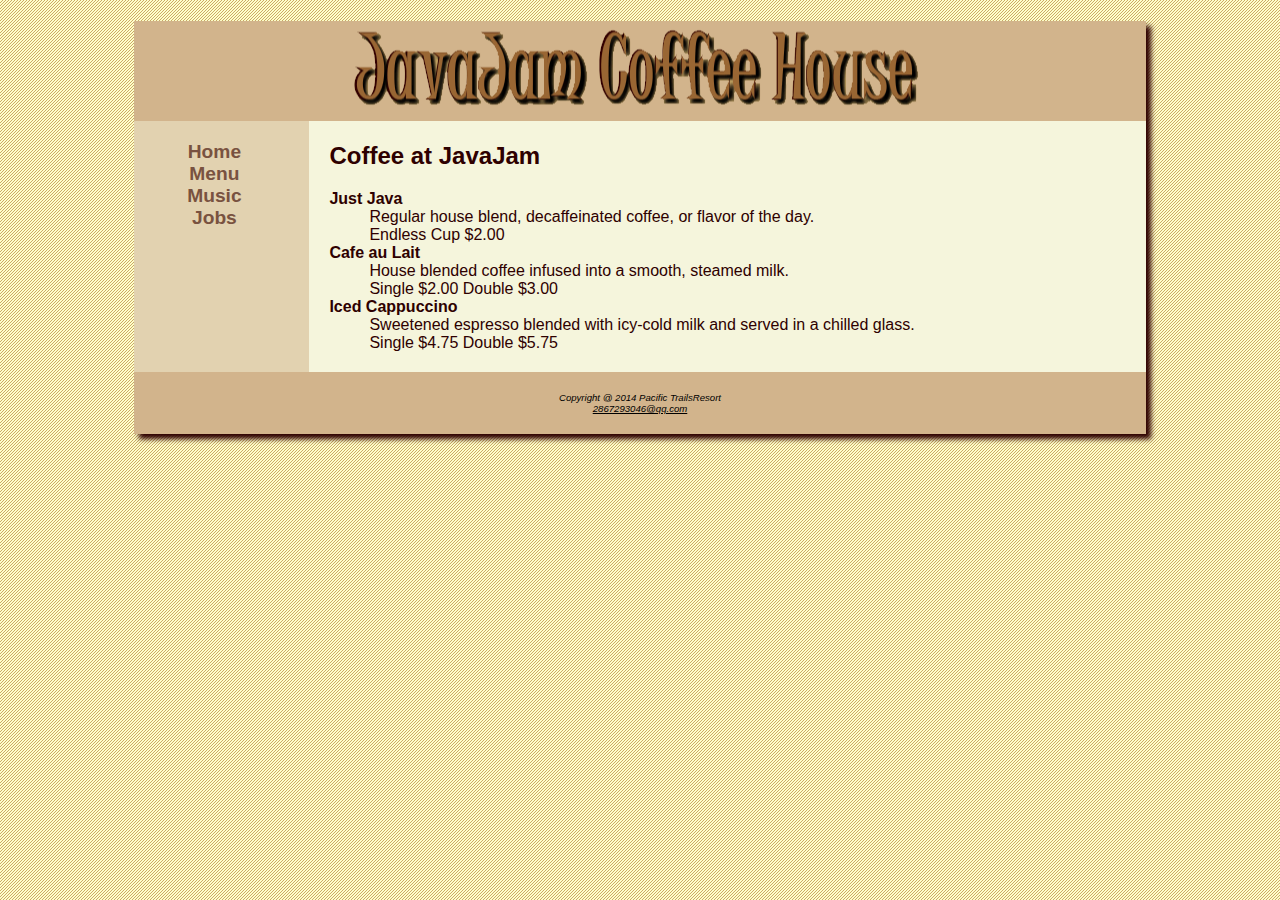
==== menu.html @ cbc26d1a "Add files via upload" ====
<!DOCTYPE html>
<html lang="zh-CN">

<head>
    <meta charset="UTF-8">
    <meta http-equiv="X-UA-Compatible" content="IE=edge">
    <meta name="viewport" content="width=device-width, initial-scale=1.0">
    <title>JavaJam Coffee House Menu</title>
    <link rel="stylesheet" href="javajam.css">
    <!-- [if it IE 9]>
    <script src="http://html5shim.googlecode.com/svn/trunk/html5.js">
    </script>
    <![endif]-->
</head>

<body>
    <div id="wrapper">
        <header>
            <h1>JavaJam Coffee House</h1>
        </header>
        <nav>
            <ul>
                <li><a href="index.html">Home</a></li>
                <li><a href="menu.html">Menu</a></li>
                <li><a href="music.html">Music</a></li>
                <li><a href="jobs.html">Jobs</a></li>
            </ul>
        </nav>
        <main>
            <div id="content">
                <h2>Coffee at JavaJam</h2>
                <dt> Just Java</dt>
                <dd> Regular house blend, decaffeinated coffee, or flavor of the day.
                    <br> Endless Cup $2.00</dd>
                <dt>Cafe au Lait</dt>
                <dd>House blended coffee infused into a smooth, steamed milk.
                    <br>Single $2.00 Double $3.00</dd>
                <dt>Iced Cappuccino</dt>
                <dd>Sweetened espresso blended with icy-cold milk and served in a chilled glass.
                    <br>Single $4.75 Double $5.75</dd>
            </div>
        </main>

        <footer>
            Copyright @ 2014 Pacific TrailsResort <br>
            <a href="">2867293046@qq.com</a>
        </footer>
    </div>

</body>

</html>
---- javajam.css ----
header,
hgroup,
nav,
footer,
figure,
figcaption,
aside,
section,
article {
    display: block;
}

#mobile {
    display: none;
}

#desktop {
    display: inline;
}

body {
    background-image: url(javabackground.gif);
    color: #2e0000;
    font-family: Arial, Helvetica, sans-serif;
}

nav {
    text-align: center;
    font-weight: bold;
    float: left;
    width: 160px;
    padding: 20px 0 0 0;
}

nav ul {
    list-style: none;
    margin: 0;
    padding-left: 0;
    font-size: 1.2em;
}

nav a {
    text-decoration: none;
}

nav a:link {
    color: #795240;
}

nav a:visited {
    color: #a58366;
}

nav a:hover {
    color: #f5f5dc;
}

header {
    background-color: #d2b48c;
    color: #000;
}

footer {
    background-color: #d2b48c;
    color: #000;
    padding: 20px;
    font-size: 0.60em;
    font-style: italic;
    text-align: center;
}

footer a:link {
    color: #2e0000;
}

footer a:visited {
    color: #000;
}

footer a:hover {
    color: #f5f5dc;
}

img {
    border-style: none;
}

h3 {
    background-color: #e6d6a9;
    text-transform: uppercase;
    background-color: #e2d2b0;
}

#wrapper {
    margin: 0 auto;
    width: 80%;
    background-color: #e2d2b0;
    box-shadow: 5px 5px 5px #2e0000;
    min-width: 960px;
}

h1 {
    height: 100px;
    background-image: url(javalogo.gif);
    background-position: center;
    background-repeat: no-repeat;
    text-indent: -9999px;
    margin-bottom: 0;
}

#content {
    padding: 1px 20px 20px 20px;
    background-color: #f5f5dc;
    margin-left: 175px;
}

#content img {
    float: left;
    padding: 0 40px;
}

#content ul {
    list-style-position: inside;
    list-style: url(/ch7javajam/marker.gif);
}

section {
    overflow: auto;
    padding: 0 20%;
}

dt {
    font-weight: bold;
}

img {
    max-width: 100%;
    height: auto;
}

@media only screen and (max-width:768px) {
    body {
        margin: 0;
    }
    #wrapper {
        max-width: 0;
        width: auto;
    }
    h1 {
        margin: 0;
        background-image: url(javalogomobile.gif);
    }
    #content {
        margin-left: 0;
    }
    nav {
        float: none;
        width: auto;
        padding: 0;
    }
    nav ul {
        text-align: center;
    }
    nav li {
        display: inline;
        padding: 0 0.75em;
    }
    section {
        padding: 0;
    }
    #content ul {
        float: none;
        padding-top: 1em;
    }
}

@media only screen and (max-width: 480px) {
    body {
        margin: 0;
    }
    #wrapper {
        max-width: 0;
        width: auto;
        margin: 0;
    }
    h1 {
        margin: 0;
        background-image: url(javalogomobile.gif);
    }
    #content {
        padding: 0.1em 1em;
        margin: 0;
        font-size: 90%;
    }
    h1 {
        margin: 0;
        font-size: 1.5em;
        padding-left: 0.3em;
    }
    nav ul {
        padding: 0;
    }
    nav li {
        display: inline-block;
        width: 5em;
        font-size: 120%;
        text-align: center;
        box-shadow: 0 0 2px #330000;
        background-color: #f5f5dc;
        margin: 1%;
        padding: 2.5%;
    }
    nav a {
        display: block;
    }
    #content img {
        float: none;
        padding: 0;
        margin: 0.1em;
    }
    section {
        padding: 0;
    }
    section img {
        display: none;
    }
    #mobile {
        display: inline;
    }
    #desktop {
        display: none;
    }
}
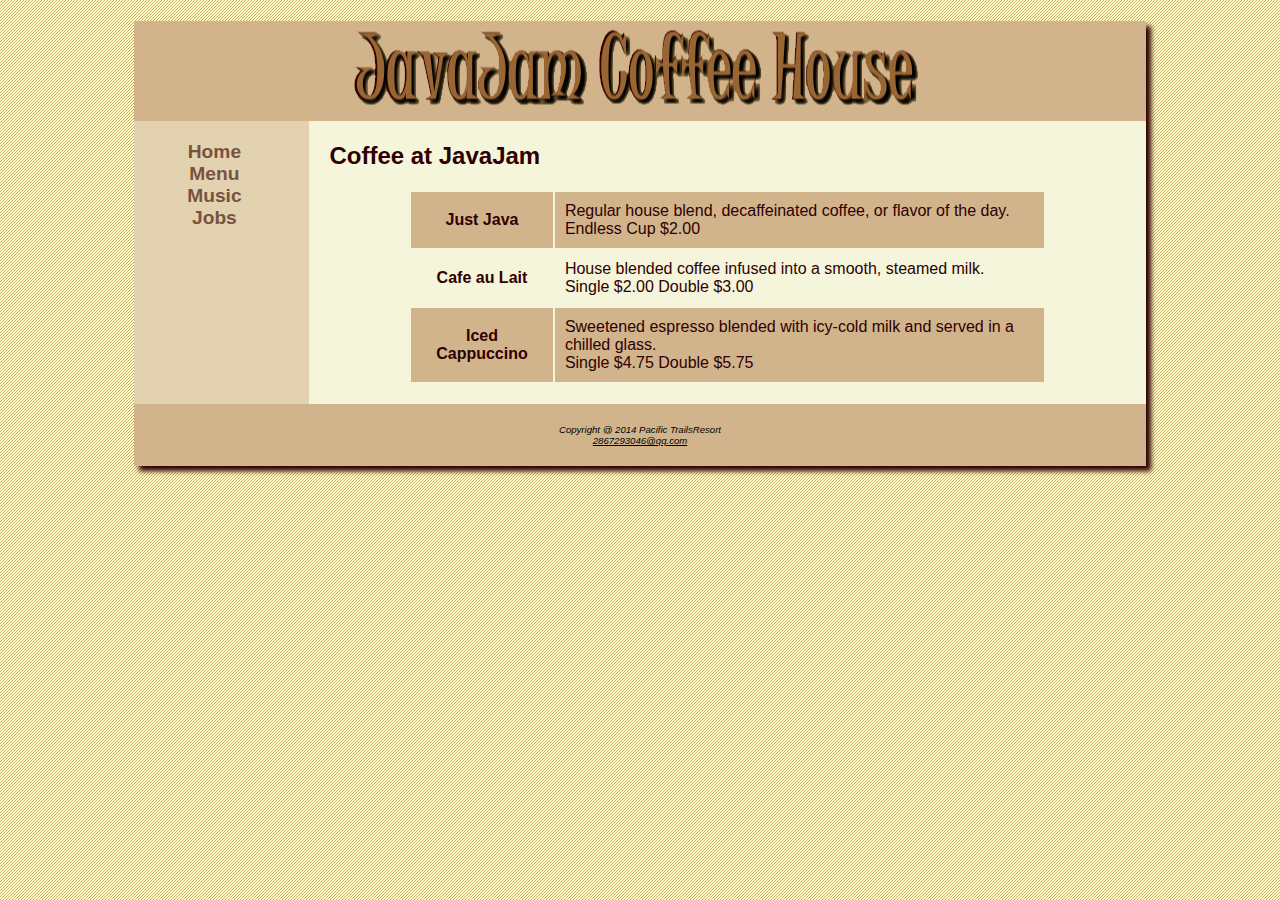
==== commit 10ce3051: "Add files via upload" ====
--- a/menu.html
+++ b/menu.html
@@ -29,15 +29,27 @@
         <main>
             <div id="content">
                 <h2>Coffee at JavaJam</h2>
-                <dt> Just Java</dt>
-                <dd> Regular house blend, decaffeinated coffee, or flavor of the day.
-                    <br> Endless Cup $2.00</dd>
-                <dt>Cafe au Lait</dt>
-                <dd>House blended coffee infused into a smooth, steamed milk.
-                    <br>Single $2.00 Double $3.00</dd>
-                <dt>Iced Cappuccino</dt>
-                <dd>Sweetened espresso blended with icy-cold milk and served in a chilled glass.
-                    <br>Single $4.75 Double $5.75</dd>
+                <table>
+                    <tr>
+                        <th>Just Java</th>
+                        <td>Regular house blend, decaffeinated coffee, or flavor of the day.
+                            <br> Endless Cup $2.00
+                        </td>
+                    </tr>
+                    <tr>
+                        <th>Cafe au Lait</th>
+                        <td>House blended coffee infused into a smooth, steamed milk.
+                            <br>Single $2.00 Double $3.00
+                        </td>
+                    </tr>
+                    <tr>
+                        <th>Iced Cappuccino</th>
+                        <td>Sweetened espresso blended with icy-cold milk and served in a chilled glass.
+                            <br>Single $4.75 Double $5.75
+                        </td>
+                    </tr>
+                </table>
+
             </div>
         </main>
 
--- a/javajam.css
+++ b/javajam.css
@@ -41,6 +41,7 @@
 
 nav a {
     text-decoration: none;
+    transition: 3s ease-out;
 }
 
 nav a:link {
@@ -136,6 +137,39 @@
 img {
     max-width: 100%;
     height: auto;
+}
+
+table {
+    width: 80%;
+    margin: auto;
+}
+
+td,
+th {
+    padding: 10px;
+}
+
+tr:nth-of-type(odd) {
+    background-color: #d2b48c;
+}
+
+label {
+    float: left;
+    display: block;
+    text-align: right;
+    width: 120px;
+    padding-right: 15px;
+}
+
+input,
+textarea {
+    display: block;
+    margin-bottom: 20px;
+}
+
+audio {
+    clear: both;
+    padding-top: 20px;
 }
 
 @media only screen and (max-width:768px) {
@@ -230,4 +264,8 @@
     #desktop {
         display: none;
     }
+    label {
+        float: none;
+        text-align: left;
+    }
 }